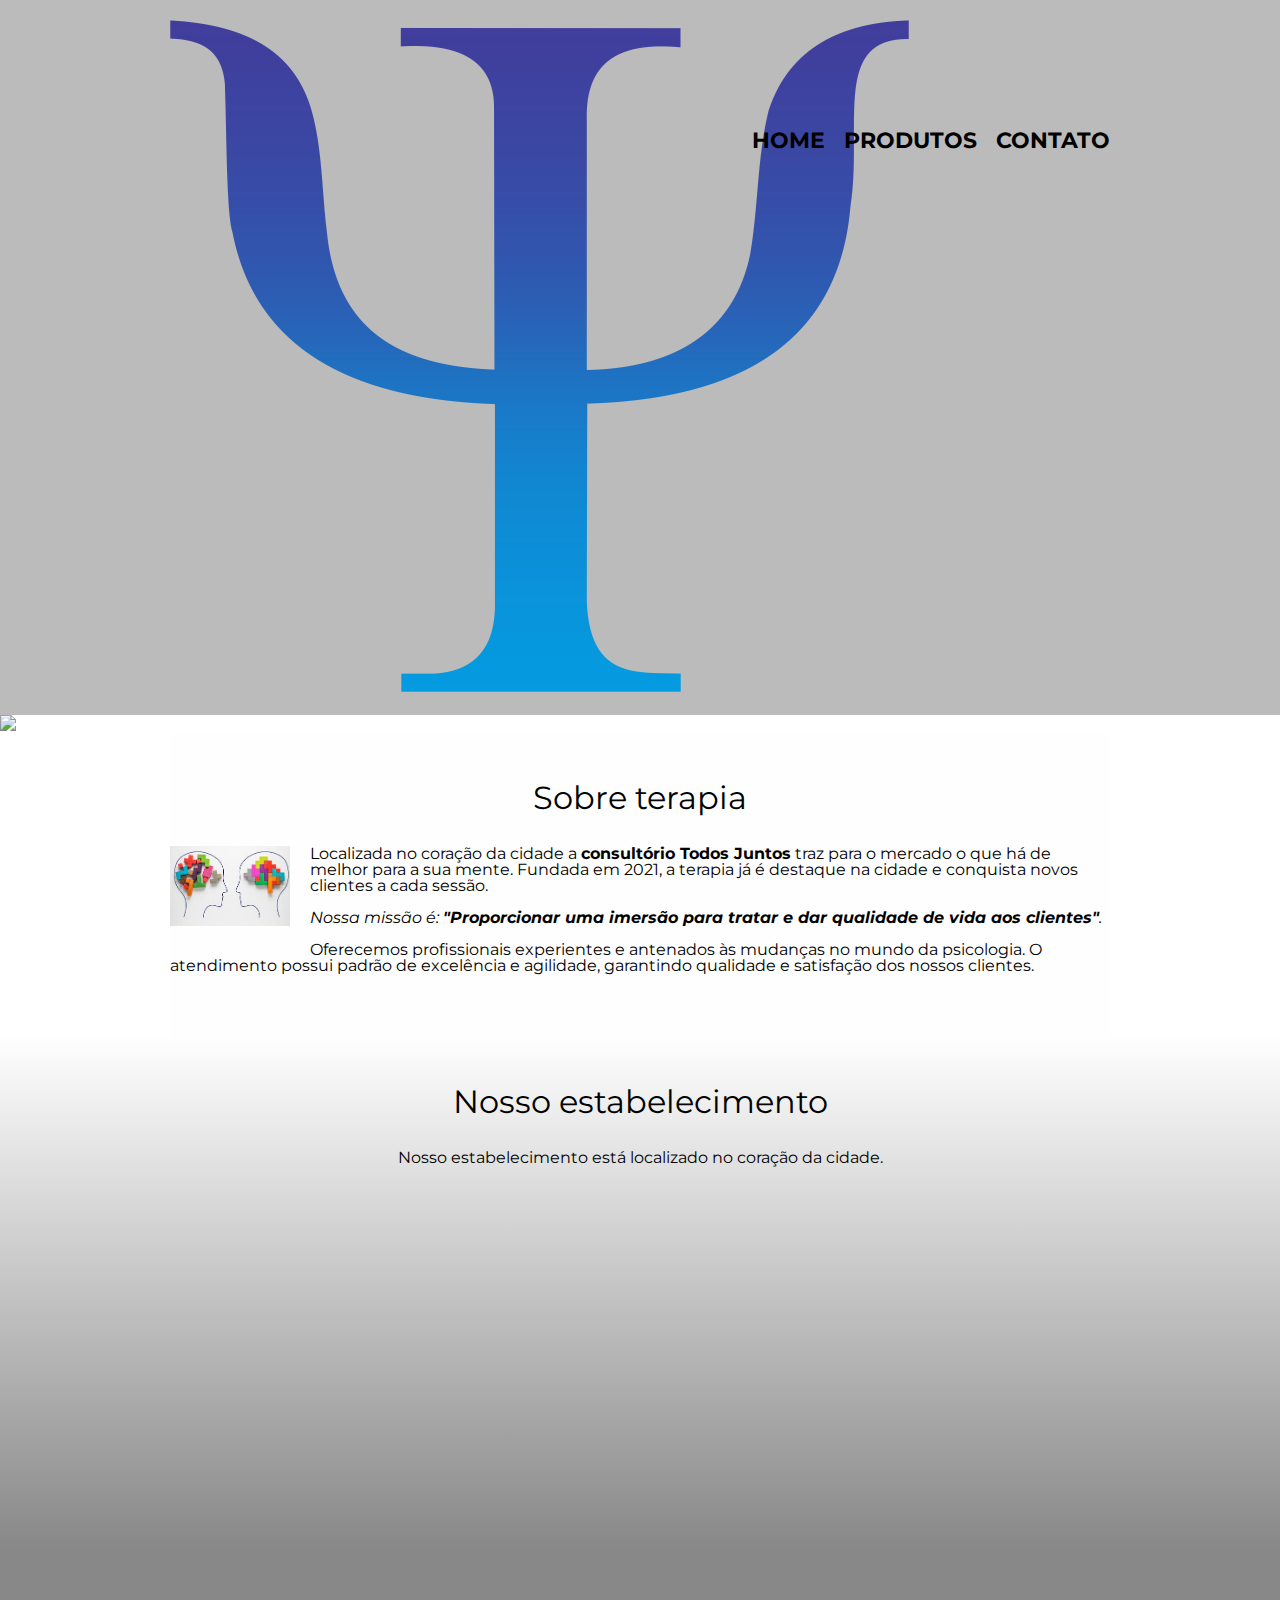
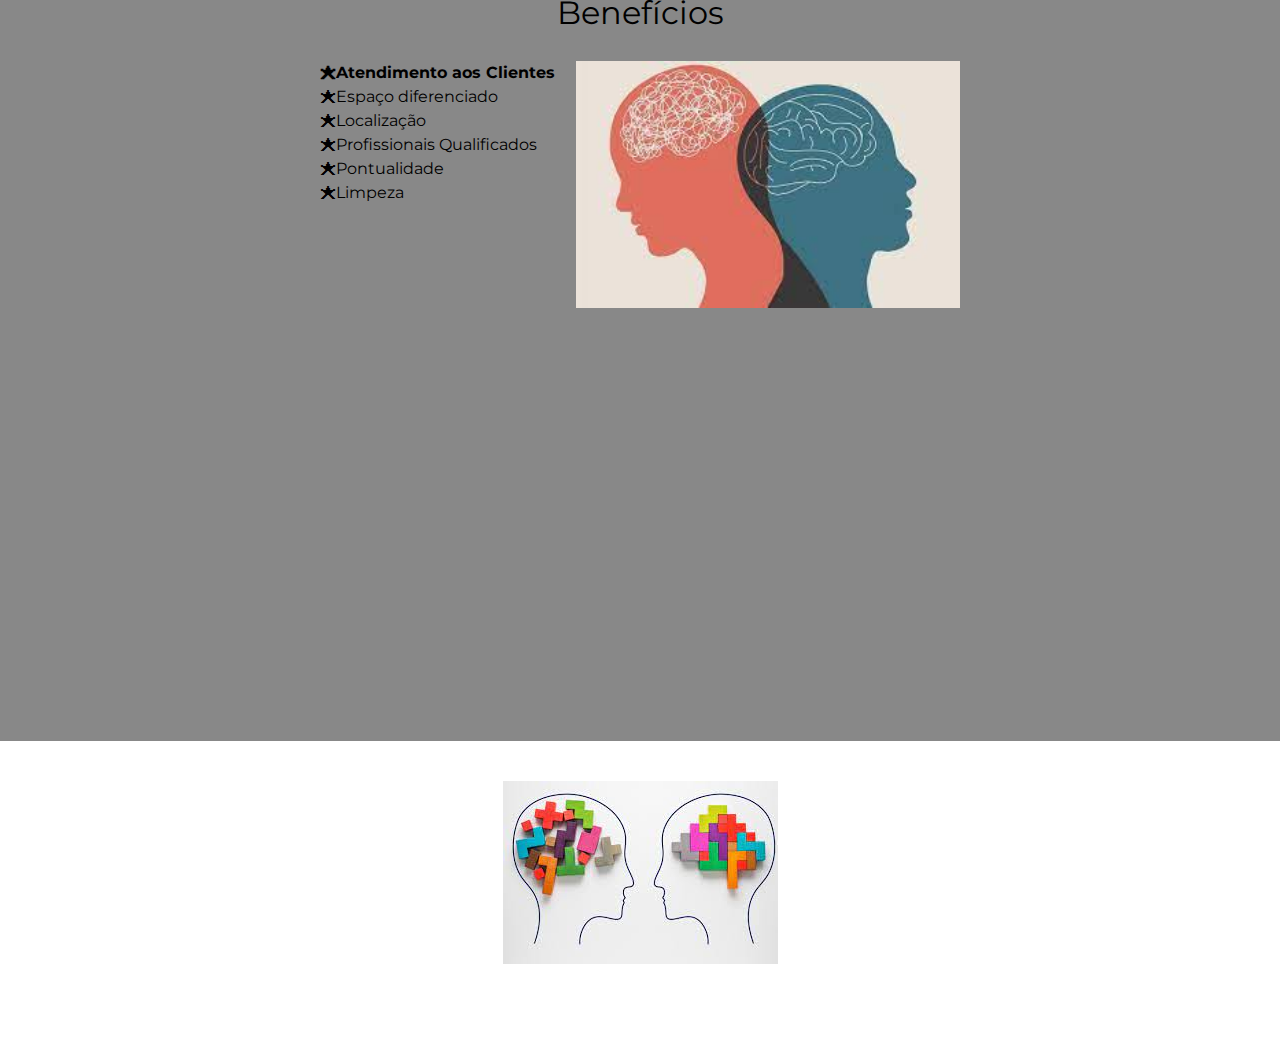
==== Site_Terapia/index.html @ 1607c7d3 "Add files via upload" ====
<!DOCTYPE html>
<html lang="pt-br">

<head>
	<meta charset="UTF-8">
	<title>Todos Juntos!</title>

	<link rel="stylesheet" href="reset.css">
	<link rel="stylesheet" href="style.css">
	<link href="https://fonts.googleapis.com/css?family=Montserrat&display=swap" rel="stylesheet">
</head>

<body>
	<header>
		<div class="caixa"> <!--- PARA AGRUPAR ELEMENTOS --->

			<!--- MOSTRA A IMAGEM DO LOGO NA TELA --->
			<h1><img src="imagens/logo-psicologia.png" ></h1>

			<!--- CRIA O NAVEGADOR NA TELA HOME - PRODUTOS - CONTATOS --->
			<nav> <!--- NAVEGAÇÃO --->
				<ul> <!--- DEFINE UMA LISTA --->
					<li><a href="index.html">Home</a></li> <!--- CADA ITEM DA LISTA --->
					<li><a href="produtos.html">Produtos</a></li>
					<li><a href="contato.html">Contato</a></li>
				</ul>
			</nav>
		</div>
	</header>

	<!--- MOSTRA A IMAGEM CENTRAL --->
	<img class="" src="logo-psicologia.png">

	<main> <!--- DEFINE O CONTEUDO PRINCIPAL DENTRO DO BODY --->
		<section class="principal"> <!--- SEÇAO DE CLASSES--->
			<h2 class="titulo-principal">Sobre terapia</h2> <!--- TITULO DA SEÇÃO --->

			<img class="utensilios" src="imagens/terapia_bloquinhos.jpg" > <!--- MOSTRA IMAGEM --->

			<p>Localizada no coração da cidade a <strong>consultório Todos Juntos</strong> traz para o mercado o que há
				de melhor para a sua mente. Fundada em 2021, a terapia já é destaque na cidade e conquista novos
				clientes a cada sessão.</p>

			<p id="missao"><em>Nossa missão é: <strong>"Proporcionar uma imersão para tratar e dar qualidade de vida aos
						clientes"</strong>.</em></p>

			<p>Oferecemos profissionais experientes e antenados às mudanças no mundo da psicologia. O atendimento possui
				padrão de excelência e agilidade, garantindo qualidade e satisfação dos nossos clientes.</p>
		</section> <!--- FECHA A SEÇÃO --->

		<section class="mapa"> <!--- SEÇÃO MAPA --->
			<h3 class="titulo-principal">Nosso estabelecimento</h3>
			<p>Nosso estabelecimento está localizado no coração da cidade.</p>

			<div class="mapa-conteudo">
				<iframe
					src="https://www.google.com/maps/embed?pb=!1m18!1m12!1m3!1d14632.465767510317!2d-46.57389093022461!3d-23.528313999999998!2m3!1f0!2f0!3f0!3m2!1i1024!2i768!4f13.1!3m3!1m2!1s0x94ce5ee345ac39e5%3A0x11533504c10b824b!2sR.%20Ant%C3%B4nio%20Macedo%2C%20505%20-%20Parque%20S%C3%A3o%20Jorge%2C%20S%C3%A3o%20Paulo%20-%20SP%2C%2003087-010!5e0!3m2!1spt-BR!2sbr!4v1662518391596!5m2!1spt-BR!2sbr"
					width="100%" height="300" frameborder="0" style="border:0;" allowfullscreen=""></iframe>
				<!--- ABRE O GOOGLE MAPS --->
			</div>
		</section>

		<section class="beneficios"> <!--- CRIA SEÇAO BENEFICIOS --->
			<h3 class="titulo-principal">Benefícios</h3>

			<div class="conteudo-beneficios">
				<ul class="lista-beneficios"> <!--- CRIA UMA LISTA --->
					<li class="itens">Atendimento aos Clientes</li>
					<li class="itens">Espaço diferenciado</li>
					<li class="itens">Localização</li>
					<li class="itens">Profissionais Qualificados</li>
					<li class="itens">Pontualidade</li>
					<li class="itens">Limpeza</li>
				</ul><img src="imagens/terapia_goodEvil.jpg" class="imagem-beneficios">
			</div>

			<div class="video"> <!--- CRIA SEÇÃO VIDEO --->
				<iframe width="560" height="315" src="https://www.youtube.com/watch?v=hA8YFucdWlk" frameborder="0"
					allow="accelerometer; autoplay; encrypted-media; gyroscope; picture-in-picture"
					allowfullscreen></iframe>
				<!--- VAI NO YOUTUBE E ESTARTA UM VIDEO --->
			</div>
		</section>
	</main>

	<footer> <!--- MOSTRA NO RODAPE --->
		<img src="imagens/terapia_bloquinhos.jpg"> <!--- MOSTRA A IMAGEM DO LOGO BRANCO --->
		<p class="copyright">&copy; Copyright Barbearia Salame - 2022</p>
	</footer>
</body>

</html>
---- Site_Terapia/style.css ----
body {
	font-family: 'Montserrat', sans-serif;
}

header {
	background: #BBBBBB;
	padding: 20px 0;
}

.caixa {
	position: relative;
	width: 940px;
	margin: 0 auto;
}

nav {
	position: absolute;
	top: 110px;
	right: 0;
}

nav li {
	display: inline;
	margin: 0 0 0 15px;
}

nav a {
	text-transform: uppercase;
	color: #000000;
	font-weight: bold;
	font-size: 22px;
	text-decoration: none;
}

nav a:hover {
	color: #C78C19;
	text-decoration: underline;
}

.produtos {
	width: 940px;
	margin: 0 auto;
	padding: 50px 0;
}

.produtos li {
	display: inline-block;
	text-align: center;
	width: 30%;
	vertical-align: top;
	margin: 0 1.5%;
	padding: 30px 20px;
	box-sizing: border-box;
	border: 2px solid #000000;
	border-radius: 10px;
}

.produtos li:hover {
	border-color: #1925c7;
}

.produtos li:active {
	border-color: #088C19;	
}

.produtos li:hover h2 {
	font-size: 34px;
}

.produtos h2 {
	font-size: 30px;
	font-weight: bold;
}

.produto-descricao {
	font-size: 18px;
}

.produto-preco {
	font-size: 22px;
	font-weight: bold;
	margin-top: 10px;
}

footer {
	text-align: center;
	background: url("bg.jpg");
	padding: 40px 0;
}

.copyright {
	color: #FFFFFF;
	font-size: 13px;
	margin: 20px 0 0;
}

main {
	
}

form {
	margin: 40px 0;
}

form label, form legend {
	display:block;
	font-size: 20px;
	margin: 0 0 10px;
}

.input-padrao {
	display: block;
	margin: 0 0 20px;
	padding: 10px 25px;
	width: 50%;
}

.checkbox {
	margin: 20px 0;
}

.enviar {
	width:40%;
	padding: 15px 0;
	background: rgb(0, 38, 255);
	color: white;
	font-weight: bold;
	font-size: 18px;
	border: none;
	border-radius: 5px;
	transition: 1s all;
	cursor: pointer;
}

.enviar:hover {
	background: rgb(68, 0, 255);
	transform: scale(1.2);
}

table {
	margin: 20px 0 40px;
}

thead {
	background: #555555;
	color: white;
	font-weight: bold;
}

td, th {
	border: 1px solid #000000;
	padding: 8px 15px;
}


/* css da página inicial */
.banner {
	width:100%;
}

.titulo-principal {
	text-align: center;
	font-size: 2em;
	margin: 0 0 1em;
	clear: left;
}

.principal {
	padding: 3em 0;
	background: #FEFEFE;
	width: 940px;
	margin: 0 auto;
}

.principal p {
	margin: 0 0 1em;
}

.principal strong {
	font-weight: bold;
}

.principal em {
	font-style: italic;
}

.utensilios {
	width: 120px;
	float: left;
	margin: 0 20px 20px 0;
}

.mapa {
	padding: 3em 0;
	background: linear-gradient(#FEFEFE, #888888);
}

.mapa-conteudo {
	width: 940px;
	margin: 0 auto;
}

.mapa p {
	margin: 0 0 2em;
	text-align: center;
}

.beneficios {
	padding: 3em 0;
	background: #888888;
}

.conteudo-beneficios {
	width: 640px;
	margin: 0 auto;
}

.lista-beneficios {
	width: 40%;
	display: inline-block;
	vertical-align: top;
}

.itens {
	line-height: 1.5;
}

.itens:first-child {
	font-weight: bold;
}

.itens:before {
	content: "🟊";
}

.imagem-beneficios {
	width: 60%;
}

.video {
	width: 560px;
	margin: 2em auto;
}
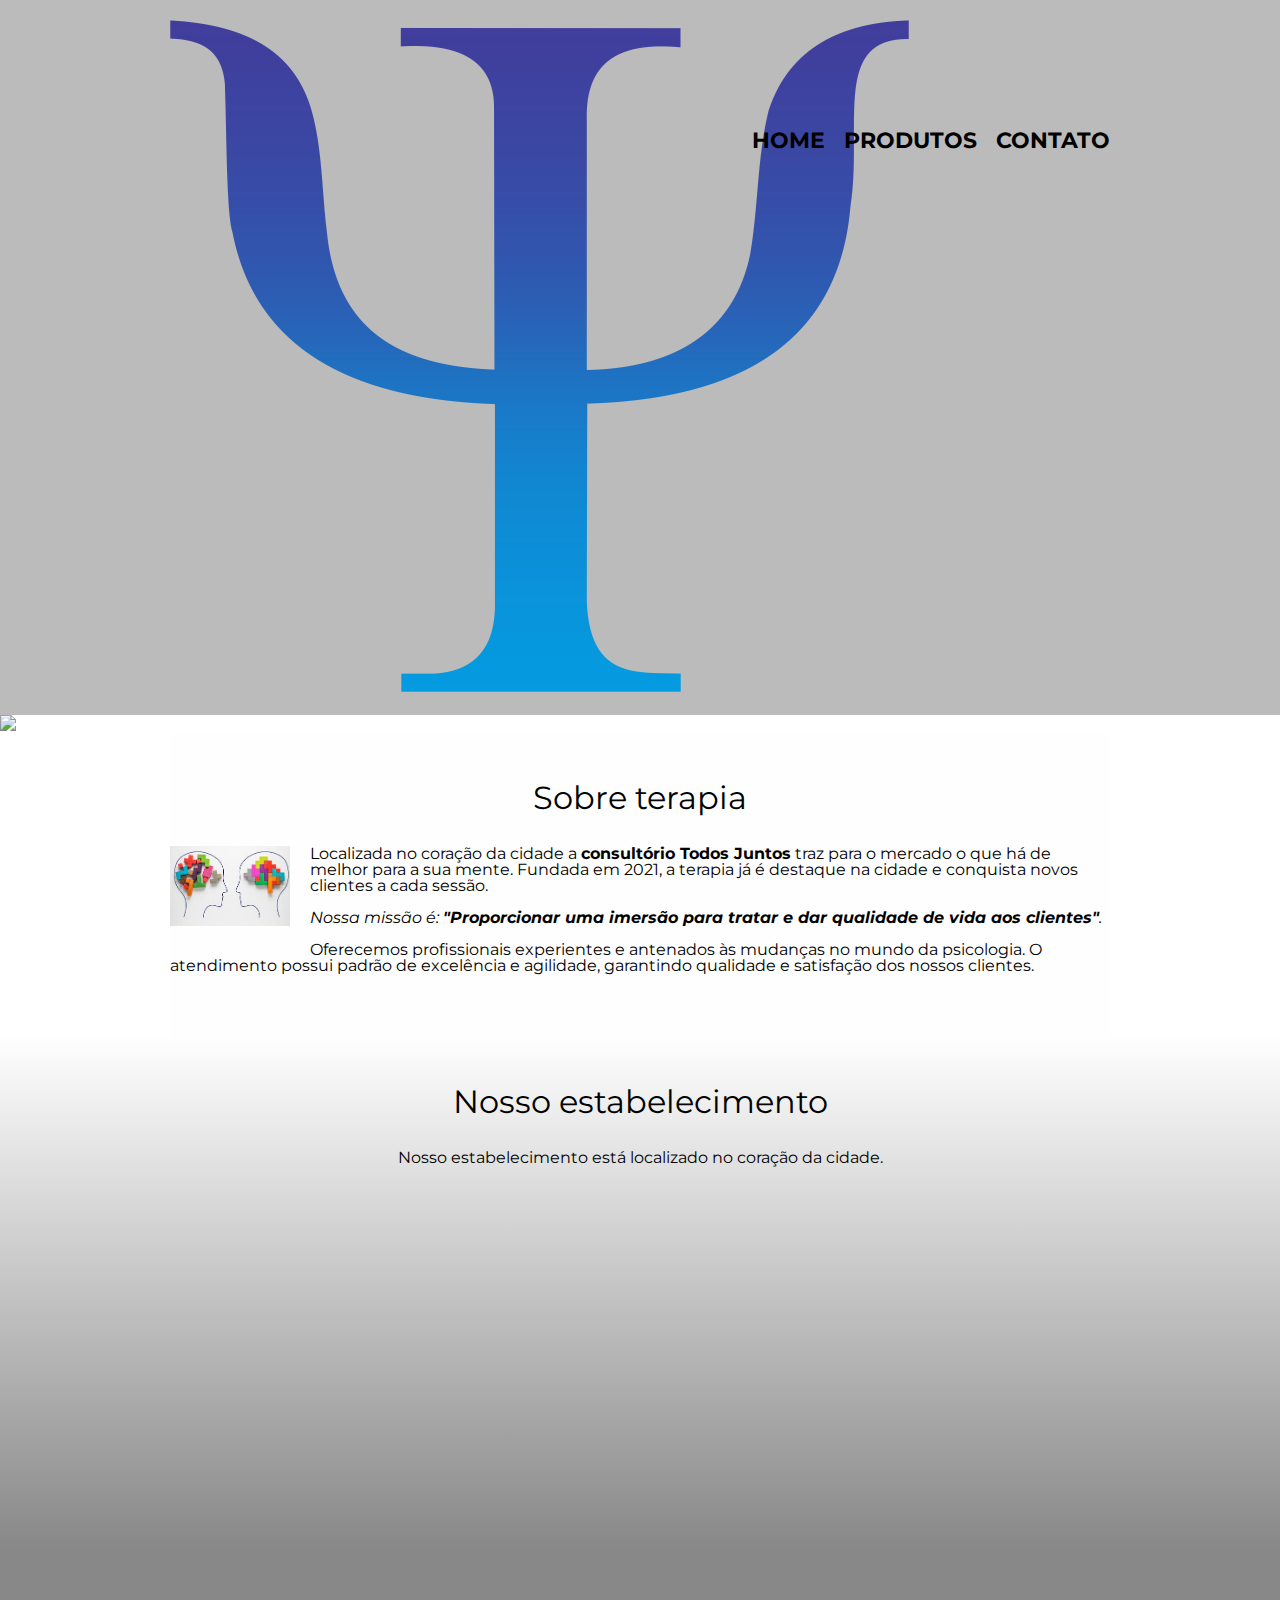
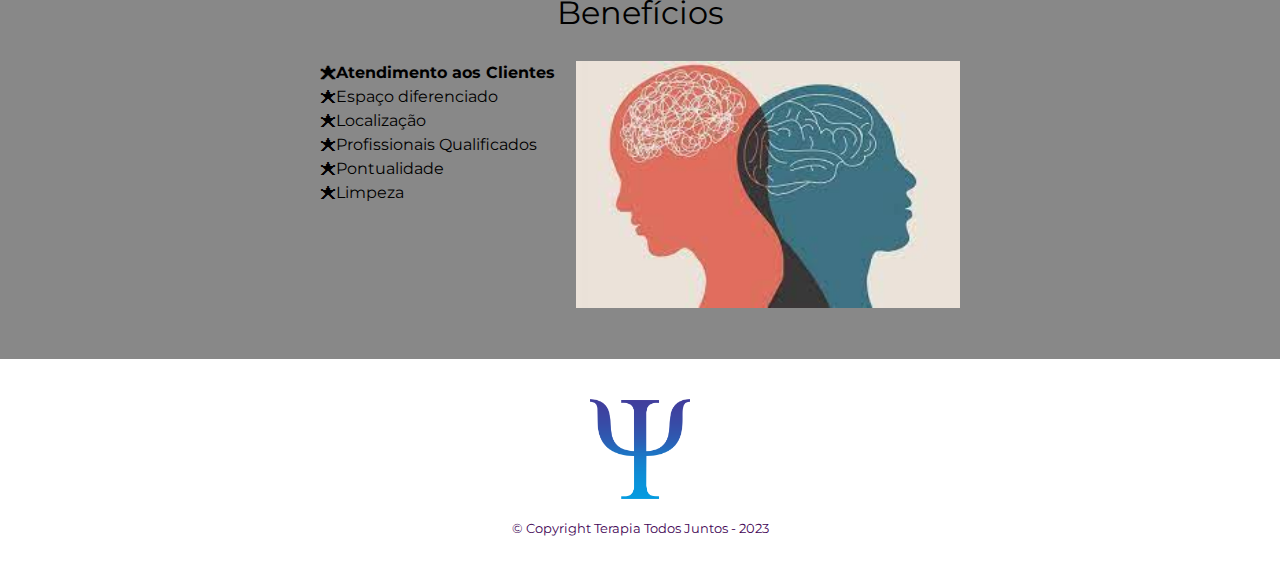
==== commit 85c55d9c: "Rev.2" ====
--- a/Site_Terapia/index.html
+++ b/Site_Terapia/index.html
@@ -73,19 +73,12 @@
 					<li class="itens">Limpeza</li>
 				</ul><img src="imagens/terapia_goodEvil.jpg" class="imagem-beneficios">
 			</div>
-
-			<div class="video"> <!--- CRIA SEÇÃO VIDEO --->
-				<iframe width="560" height="315" src="https://www.youtube.com/watch?v=hA8YFucdWlk" frameborder="0"
-					allow="accelerometer; autoplay; encrypted-media; gyroscope; picture-in-picture"
-					allowfullscreen></iframe>
-				<!--- VAI NO YOUTUBE E ESTARTA UM VIDEO --->
-			</div>
 		</section>
 	</main>
 
 	<footer> <!--- MOSTRA NO RODAPE --->
-		<img src="imagens/terapia_bloquinhos.jpg"> <!--- MOSTRA A IMAGEM DO LOGO BRANCO --->
-		<p class="copyright">&copy; Copyright Barbearia Salame - 2022</p>
+		<img src="imagens/logo-psicologia.png" width="100px" height="100px"> <!--- MOSTRA A IMAGEM DO LOGO BRANCO --->
+		<p class="copyright">&copy; Copyright Terapia Todos Juntos - 2023</p>
 	</footer>
 </body>
 
--- a/Site_Terapia/style.css
+++ b/Site_Terapia/style.css
@@ -89,7 +89,7 @@
 }
 
 .copyright {
-	color: #FFFFFF;
+	color: #420555;
 	font-size: 13px;
 	margin: 20px 0 0;
 }
@@ -109,10 +109,11 @@
 }
 
 .input-padrao {
-	display: block;
+	text-align: center;
+	
 	margin: 0 0 20px;
-	padding: 10px 25px;
-	width: 50%;
+	padding: 10px 0px;
+	width: 20%;
 }
 
 .checkbox {
@@ -240,4 +241,11 @@
 .video {
 	width: 560px;
 	margin: 2em auto;
+}
+
+#dados{
+	text-align: center;
+}
+#tabela{
+	text-align: center;
 }